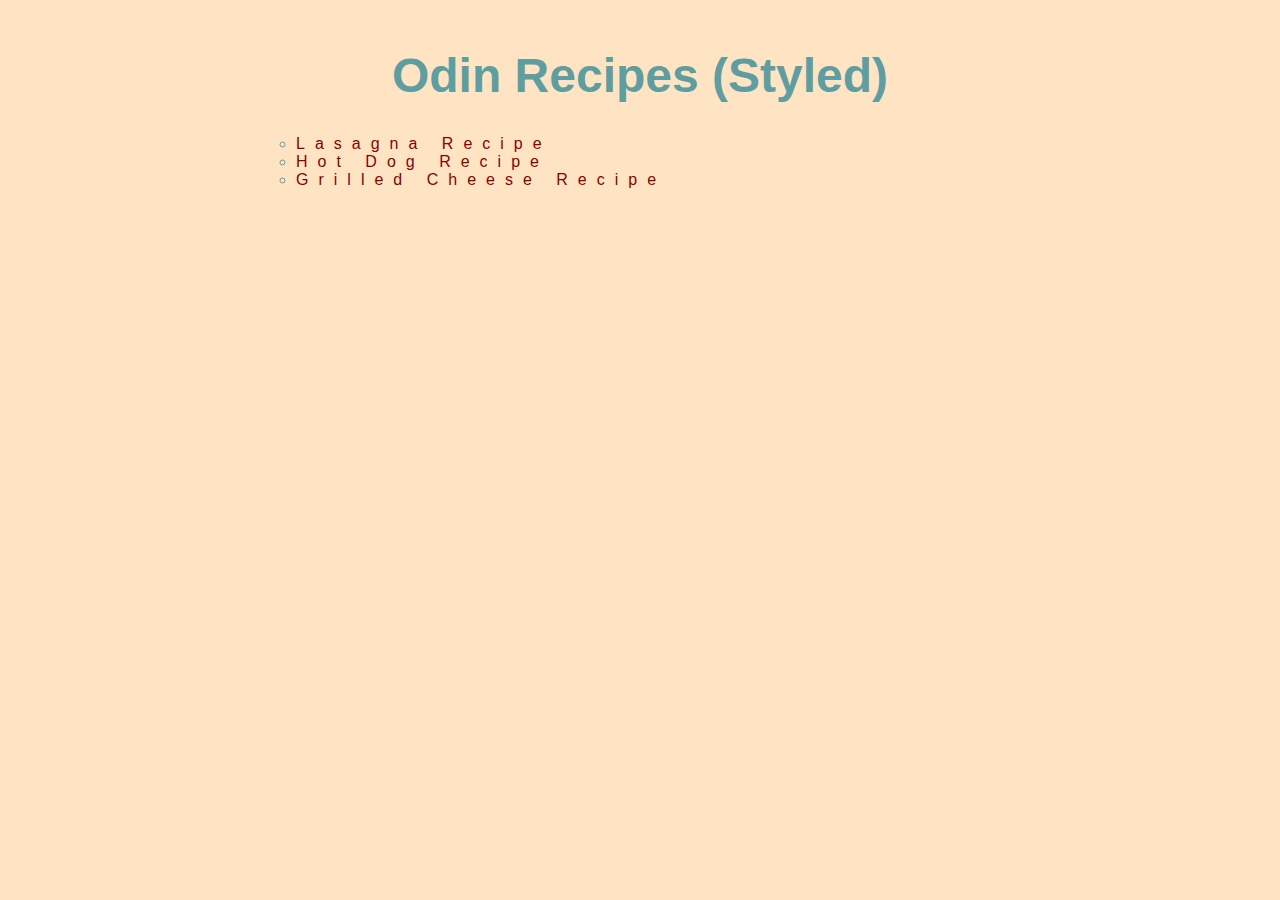
==== index.html @ 0ec149c5 "Complete very basic styling of Odin Recipes" ====
<!DOCTYPE html>
<html lang="en">
    <head>
        <meta charset="UTF-8">
        <meta name="viewport" content="width=device-width, initial-scale=1.0">
        <link rel="stylesheet" href="./styles.css">
        <title>Odin Recipes</title>
    </head>
    <body>
        <h1>Odin Recipes (Styled)</h1>
        <ul>
            <li>
                <a href="./recipes/lasagna.html">Lasagna Recipe</a>
            </li>
            <li>
                <a href="./recipes/hotdog.html">Hot Dog Recipe</a>
            </li>
            <li>
                <a href="./recipes/grilled-cheese.html">Grilled Cheese Recipe</a>
            </li>
        </ul>
    </body>
</html>
---- styles.css ----
body {
    background-color: bisque;
    color:cadetblue;
    font-family:'Gill Sans', 'Gill Sans MT', Calibri, 'Trebuchet MS', sans-serif;
    text-align: justify;
    width: 60%;
    margin: 3rem auto;
}

h1 {
    text-align: center;
    font-size: 3rem;
}

h2 {
    text-align: right;
}

h3 {
    font-size: 1rem;
    text-align: center;
    margin-top: 2rem;
}

ul {
    list-style-type: circle;
}

ul li {
    letter-spacing: 10px;
}

ol {
    width: 90%;
}

ol li {
    color:darkseagreen;
    padding-left: 3rem;
}

p {
    line-height: 2rem;
    font-weight: 600;
}

img {
    width: 30%;
    display: block;
    margin: auto;
}

a {
    text-decoration: none;
    color:darkred;
}

a:visited {
    color:chocolate;
}

a:hover {
    cursor:crosshair;
}
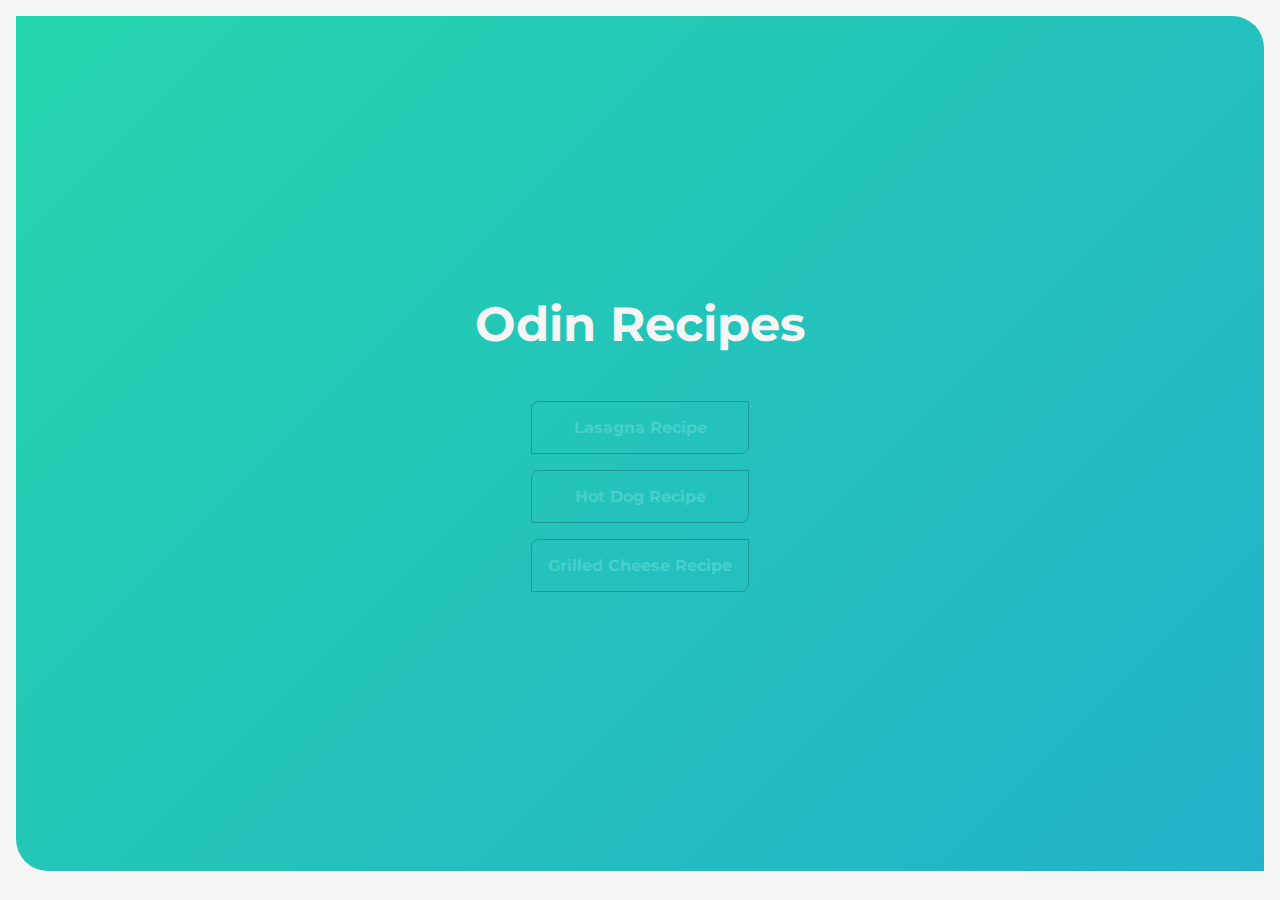
==== commit a86c25d6: "Re-style index page" ====
--- a/index.html
+++ b/index.html
@@ -1,23 +1,25 @@
 <!DOCTYPE html>
 <html lang="en">
     <head>
-        <meta charset="UTF-8">
-        <meta name="viewport" content="width=device-width, initial-scale=1.0">
-        <link rel="stylesheet" href="./styles.css">
+        <meta charset="UTF-8" />
+        <meta name="viewport" content="width=device-width, initial-scale=1.0" />
+        <link rel="stylesheet" href="./styles.css" />
         <title>Odin Recipes</title>
     </head>
     <body>
-        <h1>Odin Recipes (Styled)</h1>
-        <ul>
-            <li>
-                <a href="./recipes/lasagna.html">Lasagna Recipe</a>
-            </li>
-            <li>
-                <a href="./recipes/hotdog.html">Hot Dog Recipe</a>
-            </li>
-            <li>
-                <a href="./recipes/grilled-cheese.html">Grilled Cheese Recipe</a>
-            </li>
-        </ul>
+        <div class="wrapper">
+            <h1 class="header">Odin Recipes</h1>
+            <ul class="list">
+                <a href="./recipes/lasagna.html" class="list__link">
+                    <li class="list__item">Lasagna Recipe</li>
+                </a>
+                <a href="./recipes/hotdog.html" class="list__link">
+                    <li class="list__item">Hot Dog Recipe</li>
+                </a>
+                <a href="./recipes/grilled-cheese.html" class="list__link">
+                    <li class="list__item">Grilled Cheese Recipe</li>
+                </a>
+            </ul>
+        </div>
     </body>
-</html>+</html>
--- a/styles.css
+++ b/styles.css
@@ -1,64 +1,83 @@
-body {
-    background-color: bisque;
-    color:cadetblue;
-    font-family:'Gill Sans', 'Gill Sans MT', Calibri, 'Trebuchet MS', sans-serif;
-    text-align: justify;
-    width: 60%;
-    margin: 3rem auto;
+@import url('https://fonts.googleapis.com/css2?family=Montserrat:ital,wght@0,100..900;1,100..900&display=swap');
+
+* {
+    padding: 0;
+    margin: 0;
+    box-sizing: border-box;
 }
 
-h1 {
-    text-align: center;
+body {
+    font-family: Montserrat, sans-serif;
+    background-color: #F5F5F5;
+    padding: 1rem;
+}
+
+.wrapper {
+    /* border: 1px solid #48CFCB; */
+    border-top-right-radius: 2rem;
+    border-bottom-left-radius: 2rem;
+    background: linear-gradient(-45deg, #ee7752, #e73c7e, #23a6d5, #23d5ab);
+	background-size: 400% 400%;
+	animation: gradient 15s ease infinite;
+    width: 100%;
+    height: 95vh;
+    display: flex;
+    flex-direction: column;
+    justify-content: center;
+    align-items: center;
+}
+
+@keyframes gradient {
+    0% {
+        background-position: 0% 50%;
+    }
+    50% {
+        background-position: 100% 50%;
+    }
+    100% {
+        background-position: 0% 50%;
+    }
+}
+
+.header {
+    color: #F5F5F5;
+    margin-bottom: 3rem;
     font-size: 3rem;
 }
 
-h2 {
-    text-align: right;
+.list {
+    list-style-type: none;
+    display: flex;
+    flex-direction: column;
+    gap: 1rem;
 }
 
-h3 {
-    font-size: 1rem;
-    text-align: center;
-    margin-top: 2rem;
+.list__item {
+    padding: 1rem;
+    background-color: transparent;
+    color: #48CFCB;
+    border: 1px solid #229799;
+    border-bottom-right-radius: .5rem;
+    border-top-left-radius: .5rem;
+    display: flex;
+    justify-content: center;
+    align-items: center;
 }
 
-ul {
-    list-style-type: circle;
+.list__item:hover {
+    background-color: #F5F5F5;
+    color: #229799;
+    border-bottom-right-radius: 1rem;
+    border-top-left-radius: 1rem;
+    transition: 
+        border-bottom-right-radius .2s,
+        border-top-left-radius .2s,
+        background-color .5s,
+        color 1s;
 }
 
-ul li {
-    letter-spacing: 10px;
-}
-
-ol {
-    width: 90%;
-}
-
-ol li {
-    color:darkseagreen;
-    padding-left: 3rem;
-}
-
-p {
-    line-height: 2rem;
-    font-weight: 600;
-}
-
-img {
-    width: 30%;
-    display: block;
-    margin: auto;
-}
-
-a {
+.list__link {
+    color: #48CFCB;
     text-decoration: none;
-    color:darkred;
-}
-
-a:visited {
-    color:chocolate;
-}
-
-a:hover {
-    cursor:crosshair;
+    font-weight: 700;
 }